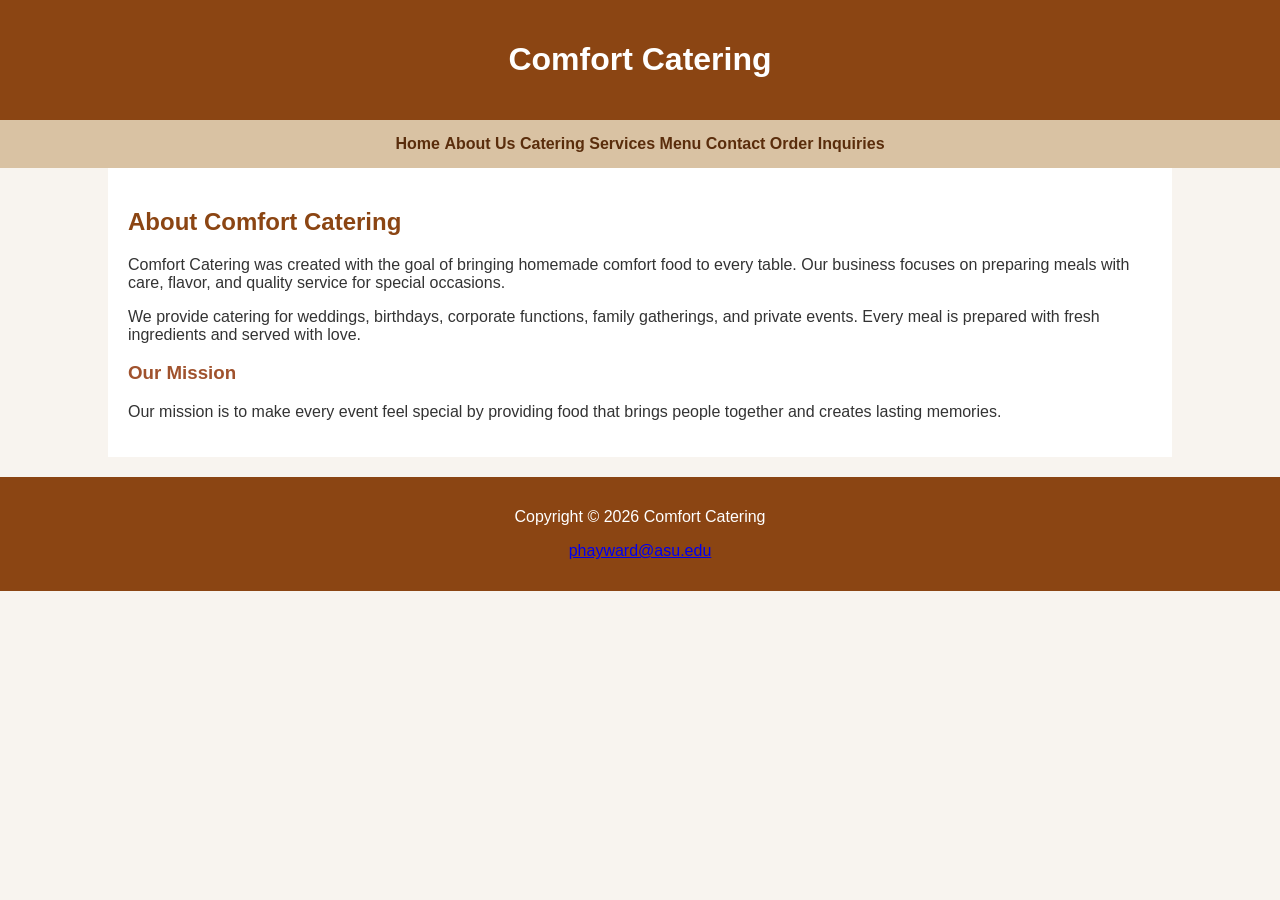
==== about.html @ 2a9d9339 "Add files via upload" ====
<!DOCTYPE html>
<html lang="en">
<head>
    <title>Comfort Catering :: About Us</title>
    <meta charset="utf-8">
    <meta name="viewport" content="width=device-width, initial-scale=1.0">
    <meta name="description" content="Learn more about Comfort Catering, a catering business focused on homemade food, quality service, and bringing comfort to every table.">
    <link rel="stylesheet" href="style.css">
</head>

<body>
    <header>
        <h1>Comfort Catering</h1>
    </header>

    <nav>
        <a href="index.html">Home</a>
        <a href="about.html">About Us</a>
        <a href="catering.html">Catering Services</a>
        <a href="menu.html">Menu</a>
        <a href="contact.html">Contact</a>
        <a href="order.html">Order Inquiries</a>
    </nav>

    <main>
        <h2>About Comfort Catering</h2>

        <p>
            Comfort Catering was created with the goal of bringing homemade comfort food to every table. 
            Our business focuses on preparing meals with care, flavor, and quality service for special occasions.
        </p>

        <p>
            We provide catering for weddings, birthdays, corporate functions, family gatherings, and private events. 
            Every meal is prepared with fresh ingredients and served with love.
        </p>

        <h3>Our Mission</h3>
        <p>
            Our mission is to make every event feel special by providing food that brings people together and creates lasting memories.
        </p>
    </main>

    <footer>
        <p>Copyright &copy; 2026 Comfort Catering</p>
        <p><a href="mailto:phayward@asu.edu">phayward@asu.edu</a></p>
    </footer>
</body>
</html>
---- style.css ----
body {
    background-color: #f8f4ef;
    color: #333333;
    font-family: Arial, Helvetica, sans-serif;
    margin: 0;
}

header {
    background-color: #8B4513;
    color: white;
    text-align: center;
    padding: 20px;
}

nav {
    background-color: #d9c2a3;
    text-align: center;
    padding: 15px;
}

nav a {
    text-decoration: none;
    color: #5a2d0c;
    font-weight: bold;
}

main {
    width: 80%;
    margin: auto;
    padding: 20px;
    background-color: white;
}

h2 {
    color: #8B4513;
}

h3 {
    color: #A0522D;
}

img {
    display: block;
    margin: auto;
    border-radius: 10px;
    max-width: 100%;
}

ul {
    line-height: 2;
}

#contact {
    margin-top: 30px;
    font-size: 90%;
}

footer {
    text-align: center;
    background-color: #8B4513;
    color: white;
    padding: 15px;
    margin-top: 20px;
}
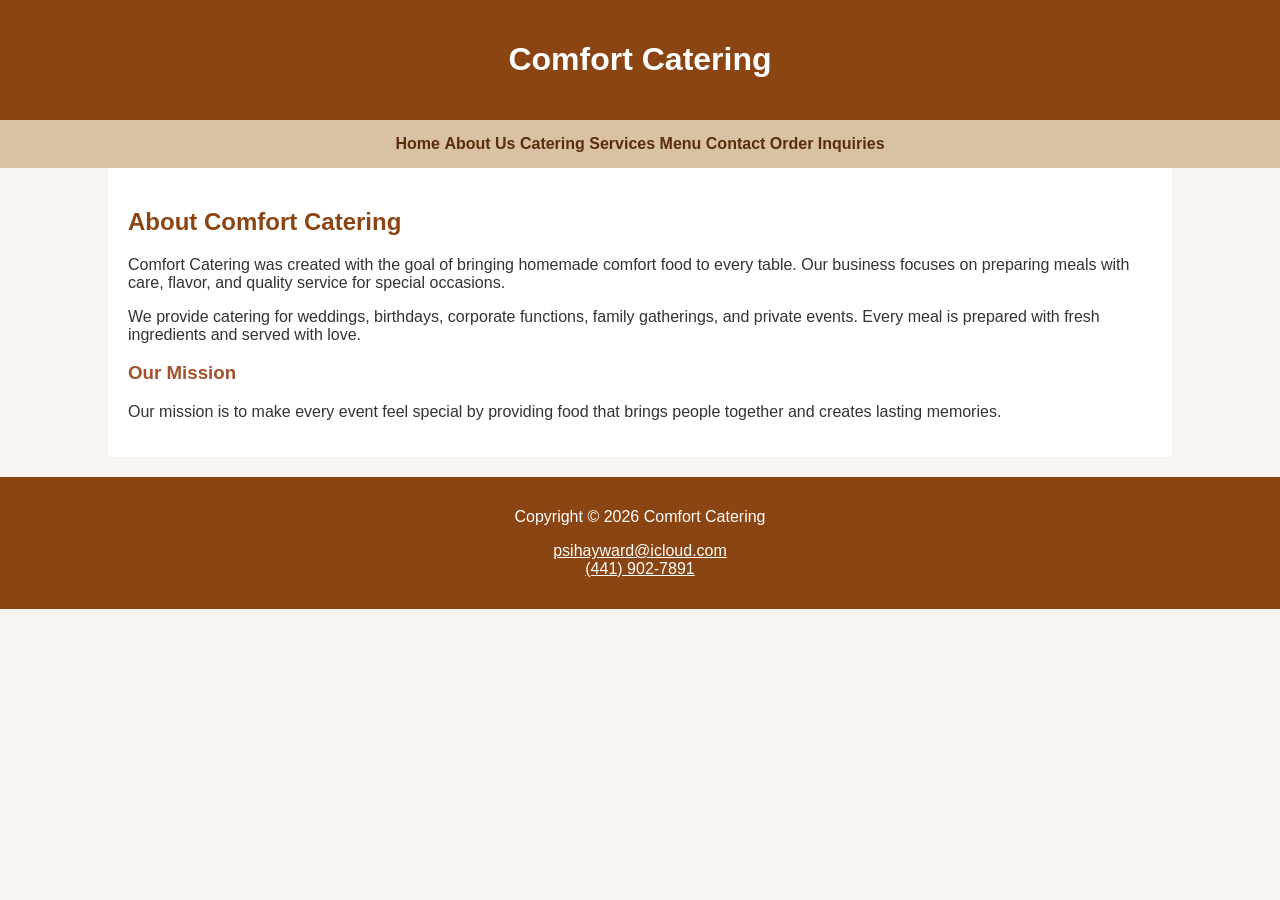
==== commit 90699eec: "Add files via upload" ====
--- a/about.html
+++ b/about.html
@@ -1,49 +1,74 @@
 <!DOCTYPE html>
 <html lang="en">
+
 <head>
     <title>Comfort Catering :: About Us</title>
     <meta charset="utf-8">
-    <meta name="viewport" content="width=device-width, initial-scale=1.0">
-    <meta name="description" content="Learn more about Comfort Catering, a catering business focused on homemade food, quality service, and bringing comfort to every table.">
+
+    <meta name="viewport"
+          content="width=device-width, initial-scale=1.0">
+
+    <meta name="description"
+          content="Learn more about Comfort Catering, a catering business focused on homemade food, quality service, and bringing comfort to every table.">
+
     <link rel="stylesheet" href="style.css">
 </head>
 
 <body>
-    <header>
-        <h1>Comfort Catering</h1>
-    </header>
 
-    <nav>
-        <a href="index.html">Home</a>
-        <a href="about.html">About Us</a>
-        <a href="catering.html">Catering Services</a>
-        <a href="menu.html">Menu</a>
-        <a href="contact.html">Contact</a>
-        <a href="order.html">Order Inquiries</a>
-    </nav>
+<header>
+    <h1>Comfort Catering</h1>
+</header>
 
-    <main>
-        <h2>About Comfort Catering</h2>
+<nav aria-label="Main navigation">
+    <a href="index.html">Home</a>
+    <a href="about.html">About Us</a>
+    <a href="catering.html">Catering Services</a>
+    <a href="menu.html">Menu</a>
+    <a href="contact.html">Contact</a>
+    <a href="order.html">Order Inquiries</a>
+</nav>
 
-        <p>
-            Comfort Catering was created with the goal of bringing homemade comfort food to every table. 
-            Our business focuses on preparing meals with care, flavor, and quality service for special occasions.
-        </p>
+<main>
 
-        <p>
-            We provide catering for weddings, birthdays, corporate functions, family gatherings, and private events. 
-            Every meal is prepared with fresh ingredients and served with love.
-        </p>
+    <h2>About Comfort Catering</h2>
 
-        <h3>Our Mission</h3>
-        <p>
-            Our mission is to make every event feel special by providing food that brings people together and creates lasting memories.
-        </p>
-    </main>
+    <p>
+        Comfort Catering was created with the goal of bringing homemade
+        comfort food to every table. Our business focuses on preparing
+        meals with care, flavor, and quality service for special occasions.
+    </p>
 
-    <footer>
-        <p>Copyright &copy; 2026 Comfort Catering</p>
-        <p><a href="mailto:phayward@asu.edu">phayward@asu.edu</a></p>
-    </footer>
+    <p>
+        We provide catering for weddings, birthdays, corporate functions,
+        family gatherings, and private events. Every meal is prepared with
+        fresh ingredients and served with love.
+    </p>
+
+    <h3>Our Mission</h3>
+
+    <p>
+        Our mission is to make every event feel special by providing food
+        that brings people together and creates lasting memories.
+    </p>
+
+</main>
+
+<footer>
+    <p>Copyright &copy; 2026 Comfort Catering</p>
+
+    <p>
+        <a href="mailto:psihayward@icloud.com">
+            psihayward@icloud.com
+        </a>
+        <br>
+
+        <a href="tel:+14419027891">
+            (441) 902-7891
+        </a>
+    </p>
+</footer>
+
 </body>
+
 </html>
--- a/style.css
+++ b/style.css
@@ -62,3 +62,92 @@
     padding: 15px;
     margin-top: 20px;
 }
+.contact-details {
+    background-color: #f8f4ef;
+    border-left: 5px solid #8B4513;
+    padding: 20px;
+    margin: 25px 0;
+}
+
+table {
+    width: 100%;
+    border-collapse: collapse;
+    margin: 20px 0 30px;
+}
+
+caption {
+    font-weight: bold;
+    font-size: 1.1em;
+    margin-bottom: 10px;
+    color: #8B4513;
+}
+
+th,
+td {
+    border: 1px solid #8B4513;
+    padding: 12px;
+    text-align: left;
+}
+
+th {
+    background-color: #d9c2a3;
+    color: #5a2d0c;
+}
+
+tbody tr:nth-child(even) {
+    background-color: #f8f4ef;
+}
+
+main a {
+    color: #8B4513;
+}
+
+main a:hover,
+main a:focus {
+    color: #A0522D;
+    text-decoration: underline;
+}
+
+footer a {
+    color: white;
+}
+.service-highlight {
+    background-color: #f8f4ef;
+    border-left: 5px solid #8B4513;
+    padding: 20px;
+    margin: 25px 0;
+}
+form {
+    background-color: #f8f4ef;
+    border-left: 5px solid #8B4513;
+    padding: 25px;
+    margin: 25px 0;
+}
+
+input,
+select,
+textarea {
+    width: 100%;
+    max-width: 600px;
+    padding: 10px;
+    box-sizing: border-box;
+    font-family: Arial, Helvetica, sans-serif;
+}
+
+input[type="submit"],
+input[type="reset"] {
+    width: auto;
+    background-color: #8B4513;
+    color: white;
+    border: none;
+    padding: 10px 18px;
+    margin-right: 10px;
+    cursor: pointer;
+}
+
+input[type="submit"]:hover,
+input[type="reset"]:hover,
+input[type="submit"]:focus,
+input[type="reset"]:focus {
+    background-color: #A0522D;
+}
